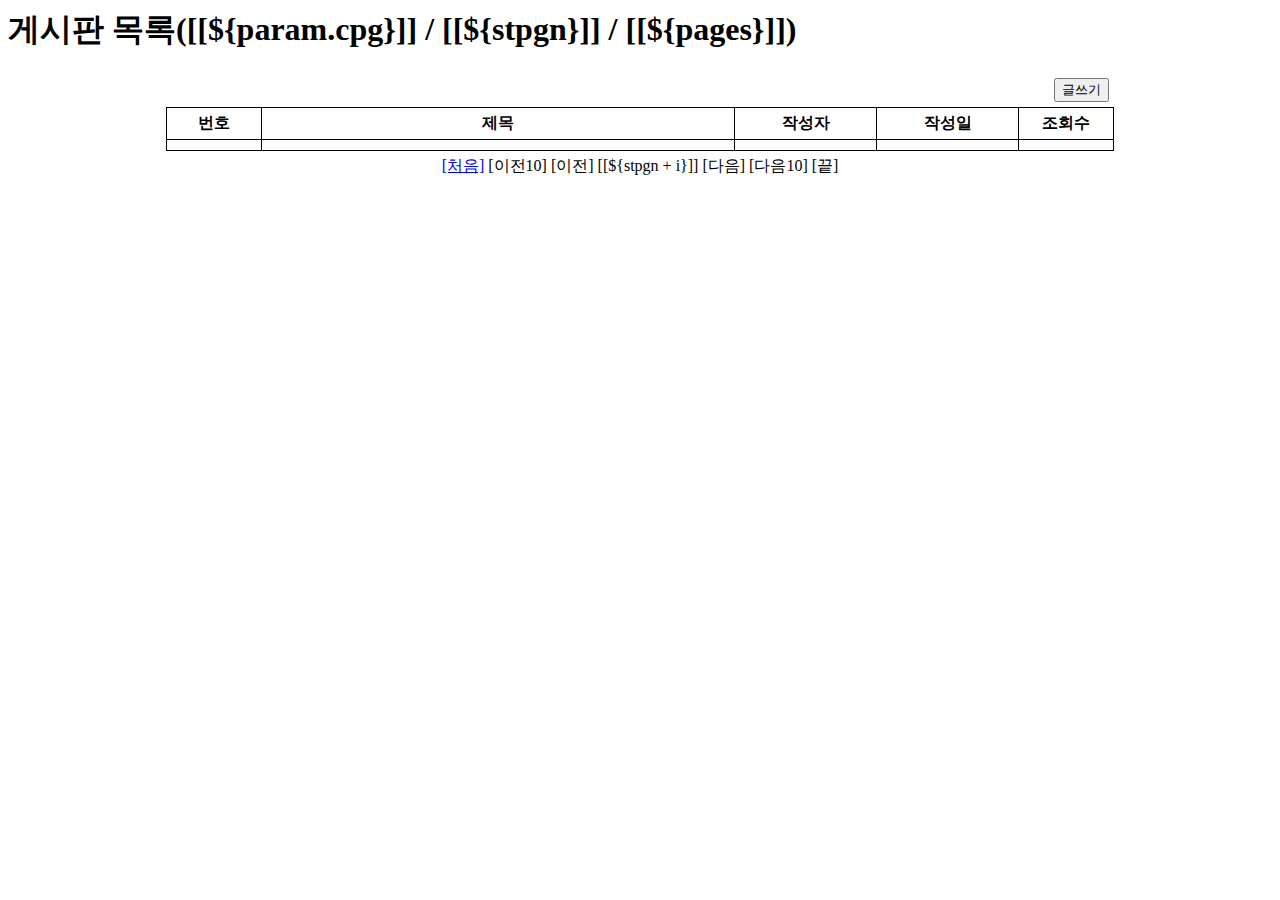
==== src/main/webapp/WEB-INF/templates/board/list.html @ a05a398b "페이지네이션 구현 2" ====
<html xmlns:th="http://www.thymeleaf.org"
xmlns:layout="http://ultraq.net.nz/thymeleaf/layout"
layout:decorate="~{fragments/layout}">

<th:block layout:fragment="mystyle">
	<style>
		table {
			/* border: 1px solid blue; */
			width: 75%;
			margin: 0 auto;
			border-collapse: collapse;
			
		}
		th,td {
			border: 1px solid black;
			text-align: center;
			padding: 5px;
		}
		.newbtn {
			border: none;
			text-align: right;
		}
		.pgnav {
			border: none;
		}
		.cpage {
			color: red;
			font-weight: bold;
			font-size: 150%;
		}
		td:nth-of-type(2) {
			text-align: left;			
		}
		
	</style>
</th:block>

<th:block layout:fragment="main">
	<div id="main" th:with="cpg=${(param.cpg == null or #strings.equals(param.cpg,''))? 1: T(java.lang.Integer).parseInt(param.cpg)}">
		<h1>게시판 목록([[${param.cpg}]] / [[${stpgn}]] / [[${pages}]])</h1>
		<table>
			<colgroup>
				<col style="width: 10%;">
				<col style="width: 50%">
				<col style="width: 15%;">
				<col style="width: 15%;">
				<col style="width: 10%;">
			</colgroup>
			<thead>
				<!-- <tr><td colspan="5" class="newbtn"><button type="button" id="newbtn">글쓰기</button></td></tr> -->
				
				<!-- 
				<tr><td th:if="${#strings.isEmpty(session.m)}" colspan="5" class="newbtn"><button type="button" id="newbtn" disabled>글쓰기</button></td></tr>
				<tr><td th:unless="${#strings.isEmpty(session.m)}" colspan="5" class="newbtn"><button type="button" id="newbtn">글쓰기</button></td></tr>
				 -->
				 
				<!-- <tr><td colspan="5" class="newbtn">
					<div th:if="${session.m != null}"><button type="button" id="newbtn">글쓰기</button></div>
					<div th:unless="${session.m != null}">&nbsp;</div>					
				</td></tr> -->
				
				<!-- 1. not session.isEmpty() -->
				<!-- 2. not not #strings.isEmpty(session.m) -->
				<!-- 3. session.m != null -->
				
				<tr><td colspan="5" class="newbtn">
					<div><button type="button" id="newbtn" th:disabled="${session.m == null}">글쓰기</button></div>										
				</td></tr>
				
				<tr>
					<th>번호</th>
					<th>제목</th>
					<th>작성자</th>
					<th>작성일</th>
					<th>조회수</th>
				</tr>
			</thead>
			<tbody>
				<tr th:each="b: ${bdlist}">
					<td th:text="${b.bno}"></td>
					<td><a th:text="${b.title}" th:href="@{/view(bno=${b.bno})}"></a></td>
					<td th:text="${b.userid}"></td>
					<td th:text="${#strings.substring(b.regdate,0,10)}"></td>
					<td th:text="${b.views}"></td>
				</tr>
								
				<tr>
					<td colspan="5" class="pgnav">
						<a th:if="${cpg != 1}" href="list?cpg=1">[처음]</a>
						<a th:if="${cpg > 10}" th:href="@{/list(cpg=${cpg - 10})}">[이전10]</a>
						<a th:if="${cpg > 1}" th:href="@{/list(cpg=${cpg - 1})}">[이전]</a>
						<th:block th:each="i: ${#numbers.sequence(0,9)}">
							<th:block th:if="${stpgn + i <= pages}">
								<span th:text="${stpgn + i}" th:if="${cpg == (stpgn+i)}" class="cpage"></span>
								<span th:unless="${cpg == (stpgn+i)}">
									<!-- <a th:if="${stpgn + i <= pages}" th:href="@{/list(cpg=${stpgn + i})}">[[${stpgn + i}]]</a> -->
									<a th:href="@{/list(cpg=${stpgn + i})}">[[${stpgn + i}]]</a>
								</span>
							</th:block>
						</th:block>
						<a th:if="${cpg < pages}" th:href="@{/list(cpg=${cpg + 1})}">[다음]</a> 
						<a th:if="${cpg <= pages-10}" th:href="@{/list(cpg=${cpg + 10})}">[다음10]</a> 
						<a th:if="${cpg < pages}" th:href="@{/list(cpg=${pages})}">[끝]</a>
					</td>
				</tr>
			</tbody>
		</table>
	</div>
</th:block>

<th:block layout:fragment="myscript">
	<script>
		let newbtn = document.getElementById('newbtn');
		newbtn.addEventListener('click', go2new);
		
		function go2new(){
			location.href = '/write';
		}
	</script>

</th:block>
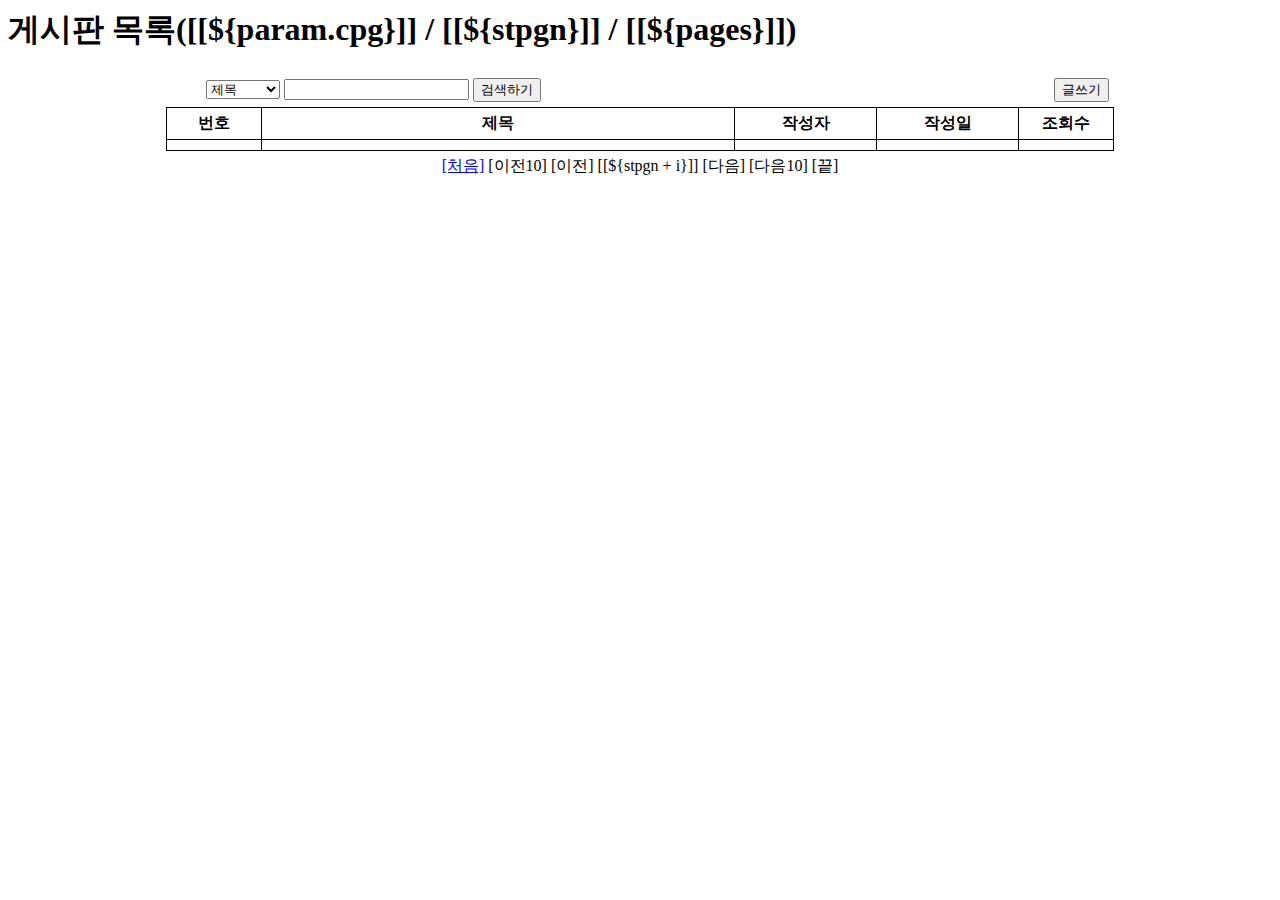
==== commit f0650352: "게시판 검색기능 구현 1" ====
--- a/src/main/webapp/WEB-INF/templates/board/list.html
+++ b/src/main/webapp/WEB-INF/templates/board/list.html
@@ -30,6 +30,11 @@
 		}
 		td:nth-of-type(2) {
 			text-align: left;			
+		}
+		.alignleft {
+			text-align:left;
+			display: inline-block;
+			width: 90%;
 		}
 		
 	</style>
@@ -64,7 +69,16 @@
 				<!-- 3. session.m != null -->
 				
 				<tr><td colspan="5" class="newbtn">
-					<div><button type="button" id="newbtn" th:disabled="${session.m == null}">글쓰기</button></div>										
+					<span class="alignleft" th:if="${not session.isEmpty()}">
+						<select name="fkey" id="fkey">
+							<option value="title">제목</option>
+							<option value="userid">작성자</option>
+							<option value="contents">본문내용</option>
+						</select>
+						<input type="text" name="fval" id="fval">
+						<button type="button" id="findbtn">검색하기</button>
+					</span>
+						<button type="button" id="newbtn" th:disabled="${session.m == null}">글쓰기</button>										
 				</td></tr>
 				
 				<tr>
@@ -113,9 +127,27 @@
 		let newbtn = document.getElementById('newbtn');
 		newbtn.addEventListener('click', go2new);
 		
+		// emcscript 2020 지원시 - 최신 브라우저 사용시
+		// Cannot read properties of null 세련되게 처리하기
+		// optional chaining 사용 -> 객체명?.addEventListener
+		// 검색시 요청 url : /list?fkey=title&fval=테스트
+		let findbtn = document.getElementById('findbtn');		 
+		findbtn?.addEventListener('click', () => { // findbtn 뒤에 ? 붙은거 확인!
+			let fkey = document.querySelector('#fkey');
+			let fval = document.querySelector('#fval');
+			if (fval.value == '') {
+				alert('검색할 내용을 입력하세요!');
+			} else{
+				let qry = '?fkey=' + fkey.value;
+				qry += '&fval=' + fval.value;
+				location.href = '/list' + qry;
+			}		
+		});
+		
 		function go2new(){
 			location.href = '/write';
 		}
+		
 	</script>
 
 </th:block>
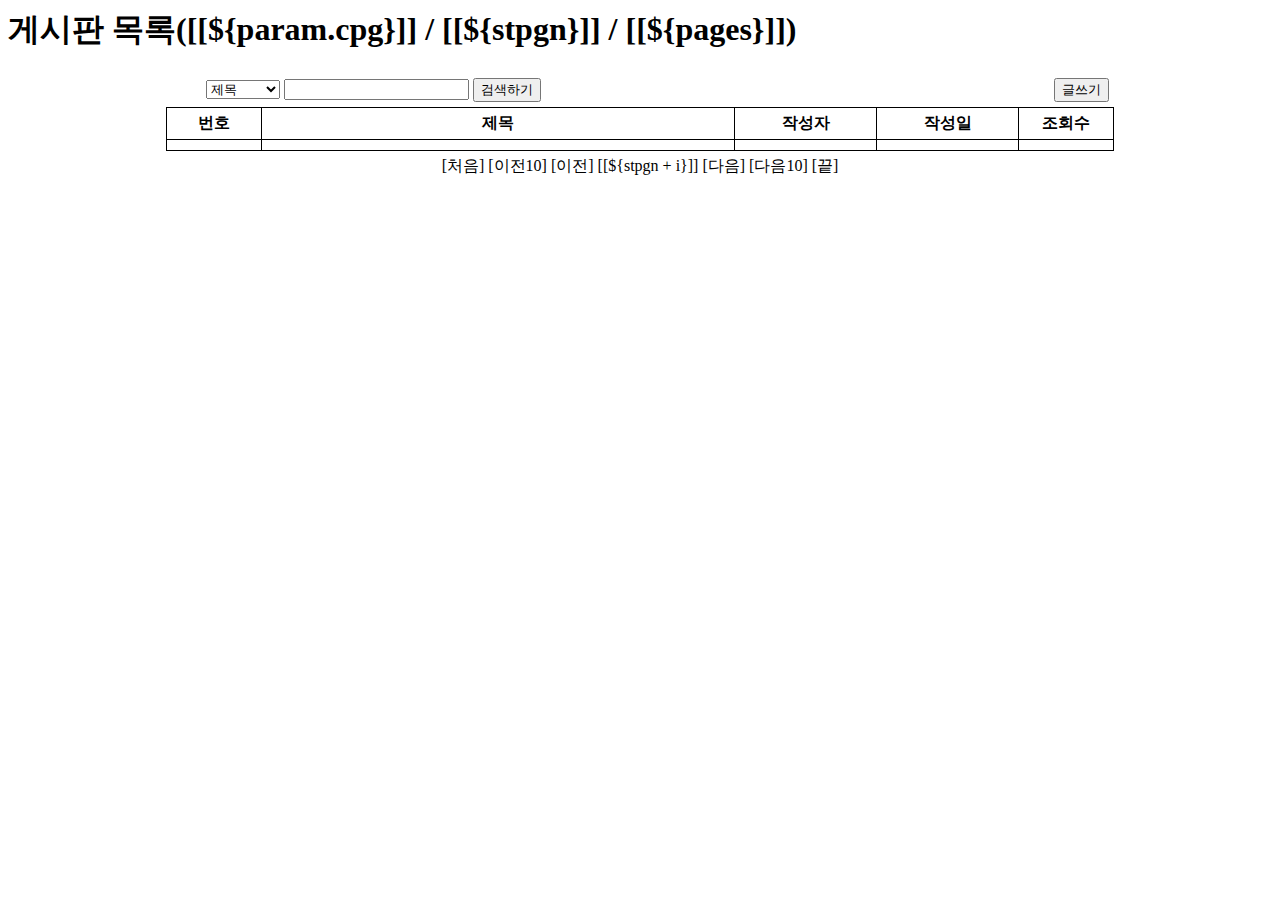
==== commit 267d0ed0: "게시판 검색 페이징 처리 2" ====
--- a/src/main/webapp/WEB-INF/templates/board/list.html
+++ b/src/main/webapp/WEB-INF/templates/board/list.html
@@ -100,21 +100,21 @@
 								
 				<tr>
 					<td colspan="5" class="pgnav">
-						<a th:if="${cpg != 1}" href="list?cpg=1">[처음]</a>
-						<a th:if="${cpg > 10}" th:href="@{/list(cpg=${cpg - 10})}">[이전10]</a>
-						<a th:if="${cpg > 1}" th:href="@{/list(cpg=${cpg - 1})}">[이전]</a>
+						<a th:if="${cpg != 1}" th:href="@{/list(cpg=1,fkey=${param.fkey},fval=${param.fval})}">[처음]</a>
+						<a th:if="${cpg > 10}" th:href="@{/list(cpg=${cpg - 10},fkey=${param.fkey},fval=${param.fval})}">[이전10]</a>
+						<a th:if="${cpg > 1}" th:href="@{/list(cpg=${cpg - 1},fkey=${param.fkey},fval=${param.fval})}">[이전]</a>
 						<th:block th:each="i: ${#numbers.sequence(0,9)}">
 							<th:block th:if="${stpgn + i <= pages}">
 								<span th:text="${stpgn + i}" th:if="${cpg == (stpgn+i)}" class="cpage"></span>
 								<span th:unless="${cpg == (stpgn+i)}">
 									<!-- <a th:if="${stpgn + i <= pages}" th:href="@{/list(cpg=${stpgn + i})}">[[${stpgn + i}]]</a> -->
-									<a th:href="@{/list(cpg=${stpgn + i})}">[[${stpgn + i}]]</a>
+									<a th:href="@{/list(cpg=${stpgn + i},fkey=${param.fkey},fval=${param.fval})}">[[${stpgn + i}]]</a>
 								</span>
 							</th:block>
 						</th:block>
-						<a th:if="${cpg < pages}" th:href="@{/list(cpg=${cpg + 1})}">[다음]</a> 
-						<a th:if="${cpg <= pages-10}" th:href="@{/list(cpg=${cpg + 10})}">[다음10]</a> 
-						<a th:if="${cpg < pages}" th:href="@{/list(cpg=${pages})}">[끝]</a>
+						<a th:if="${cpg < pages}" th:href="@{/list(cpg=${cpg + 1},fkey=${param.fkey},fval=${param.fval})}">[다음]</a> 
+						<a th:if="${cpg <= pages-10}" th:href="@{/list(cpg=${cpg + 10},fkey=${param.fkey},fval=${param.fval})}">[다음10]</a> 
+						<a th:if="${cpg < pages}" th:href="@{/list(cpg=${pages},fkey=${param.fkey},fval=${param.fval})}">[끝]</a>
 					</td>
 				</tr>
 			</tbody>
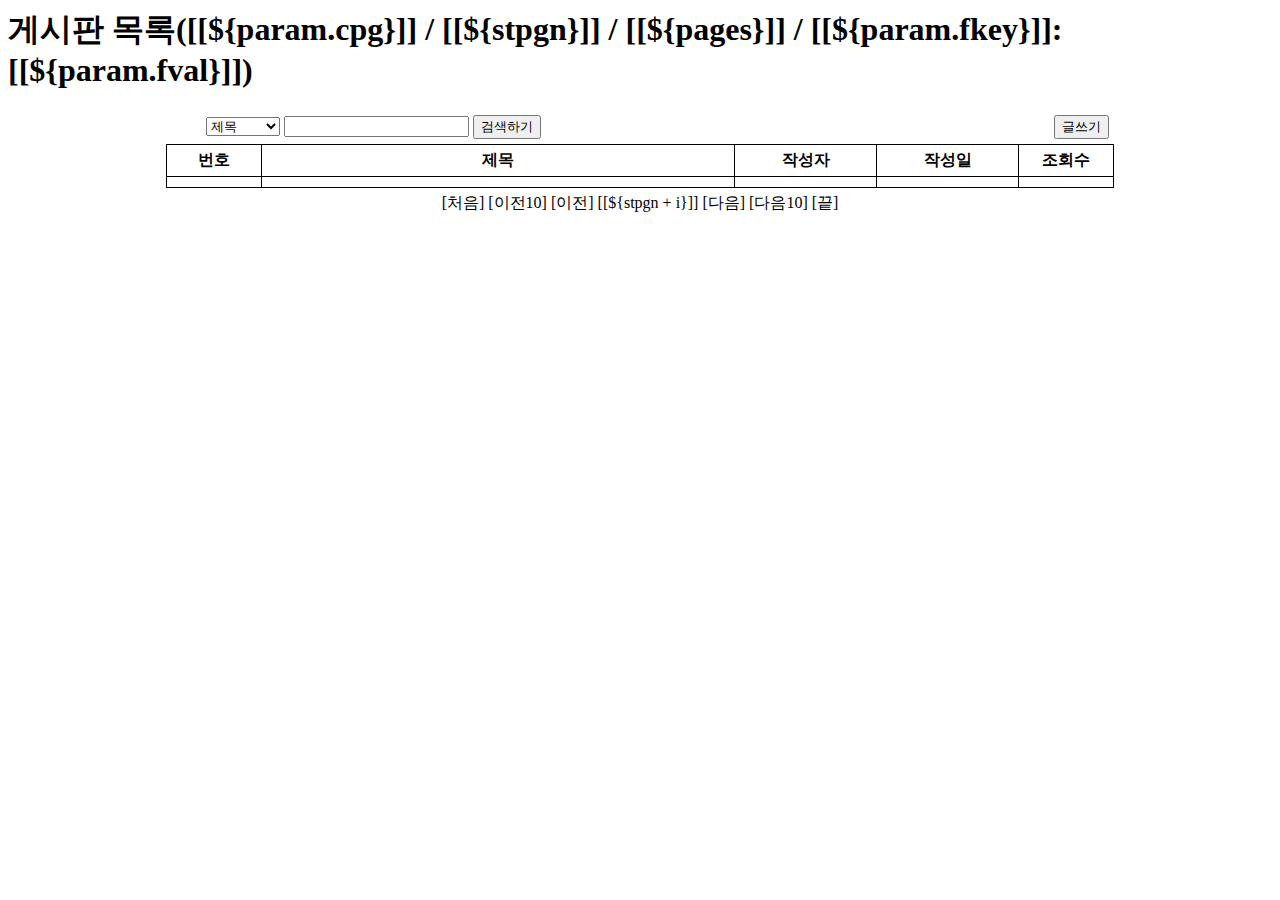
==== commit 7354f1b3: "검색 결과 페이징 처리 3" ====
--- a/src/main/webapp/WEB-INF/templates/board/list.html
+++ b/src/main/webapp/WEB-INF/templates/board/list.html
@@ -42,7 +42,7 @@
 
 <th:block layout:fragment="main">
 	<div id="main" th:with="cpg=${(param.cpg == null or #strings.equals(param.cpg,''))? 1: T(java.lang.Integer).parseInt(param.cpg)}">
-		<h1>게시판 목록([[${param.cpg}]] / [[${stpgn}]] / [[${pages}]])</h1>
+		<h1>게시판 목록([[${param.cpg}]] / [[${stpgn}]] / [[${pages}]] / [[${param.fkey}]]:[[${param.fval}]])</h1>
 		<table>
 			<colgroup>
 				<col style="width: 10%;">
@@ -100,6 +100,23 @@
 								
 				<tr>
 					<td colspan="5" class="pgnav">
+						<a th:if="${cpg != 1}" th:href="@{'/list?cpg=1' + ${fqry}}">[처음]</a>
+						<a th:if="${cpg > 10}" th:href="@{'/list?cpg=' + ${cpg - 10} + ${fqry}}">[이전10]</a>
+						<a th:if="${cpg > 1}" th:href="@{'/list?cpg=' + ${cpg - 1} + ${fqry}}">[이전]</a>
+						<th:block th:each="i: ${#numbers.sequence(0,9)}">
+							<th:block th:if="${stpgn + i <= pages}">
+								<span th:text="${stpgn + i}" th:if="${cpg == (stpgn+i)}" class="cpage"></span>
+								<span th:unless="${cpg == (stpgn+i)}">
+									<!-- <a th:if="${stpgn + i <= pages}" th:href="@{/list(cpg=${stpgn + i})}">[[${stpgn + i}]]</a> -->
+									<a th:href="@{'/list?cpg=' + ${stpgn + i} + ${fqry}}">[[${stpgn + i}]]</a>
+								</span>
+							</th:block>
+						</th:block>
+						<a th:if="${cpg < pages}" th:href="@{'/list?cpg=' + ${cpg + 1} + ${fqry}}">[다음]</a> 
+						<a th:if="${cpg <= pages-10}" th:href="@{'/list?cpg=' + ${cpg + 10} + ${fqry}}">[다음10]</a> 
+						<a th:if="${cpg < pages}" th:href="@{'/list?cpg=' + ${pages} + ${fqry}}">[끝]</a>
+					</td>
+					<!-- <td colspan="5" class="pgnav">
 						<a th:if="${cpg != 1}" th:href="@{/list(cpg=1,fkey=${param.fkey},fval=${param.fval})}">[처음]</a>
 						<a th:if="${cpg > 10}" th:href="@{/list(cpg=${cpg - 10},fkey=${param.fkey},fval=${param.fval})}">[이전10]</a>
 						<a th:if="${cpg > 1}" th:href="@{/list(cpg=${cpg - 1},fkey=${param.fkey},fval=${param.fval})}">[이전]</a>
@@ -107,7 +124,7 @@
 							<th:block th:if="${stpgn + i <= pages}">
 								<span th:text="${stpgn + i}" th:if="${cpg == (stpgn+i)}" class="cpage"></span>
 								<span th:unless="${cpg == (stpgn+i)}">
-									<!-- <a th:if="${stpgn + i <= pages}" th:href="@{/list(cpg=${stpgn + i})}">[[${stpgn + i}]]</a> -->
+									<a th:if="${stpgn + i <= pages}" th:href="@{/list(cpg=${stpgn + i})}">[[${stpgn + i}]]</a>
 									<a th:href="@{/list(cpg=${stpgn + i},fkey=${param.fkey},fval=${param.fval})}">[[${stpgn + i}]]</a>
 								</span>
 							</th:block>
@@ -115,7 +132,7 @@
 						<a th:if="${cpg < pages}" th:href="@{/list(cpg=${cpg + 1},fkey=${param.fkey},fval=${param.fval})}">[다음]</a> 
 						<a th:if="${cpg <= pages-10}" th:href="@{/list(cpg=${cpg + 10},fkey=${param.fkey},fval=${param.fval})}">[다음10]</a> 
 						<a th:if="${cpg < pages}" th:href="@{/list(cpg=${pages},fkey=${param.fkey},fval=${param.fval})}">[끝]</a>
-					</td>
+					</td> -->
 				</tr>
 			</tbody>
 		</table>
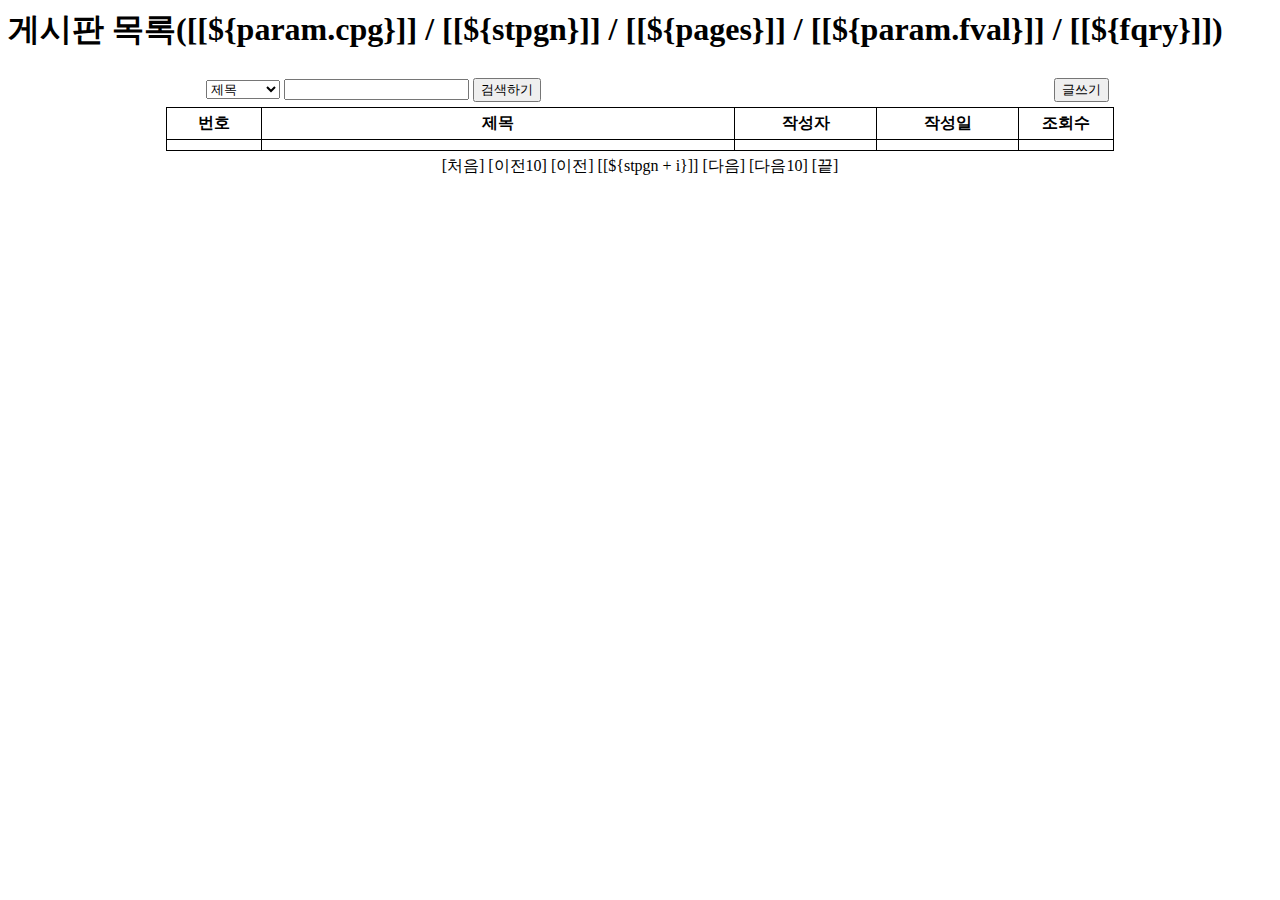
==== commit b01219a5: "로그인 여부에 따른 수정/삭제 버튼 표시여부 지정" ====
--- a/src/main/webapp/WEB-INF/templates/board/list.html
+++ b/src/main/webapp/WEB-INF/templates/board/list.html
@@ -42,7 +42,9 @@
 
 <th:block layout:fragment="main">
 	<div id="main" th:with="cpg=${(param.cpg == null or #strings.equals(param.cpg,''))? 1: T(java.lang.Integer).parseInt(param.cpg)}">
-		<h1>게시판 목록([[${param.cpg}]] / [[${stpgn}]] / [[${pages}]] / [[${param.fkey}]]:[[${param.fval}]])</h1>
+		<h1 th:with="qry=(${#httpServletRequest.queryString})">
+			게시판 목록([[${param.cpg}]] / [[${stpgn}]] / [[${pages}]] / [[${param.fval}]] / [[${fqry}]])
+		</h1>
 		<table>
 			<colgroup>
 				<col style="width: 10%;">
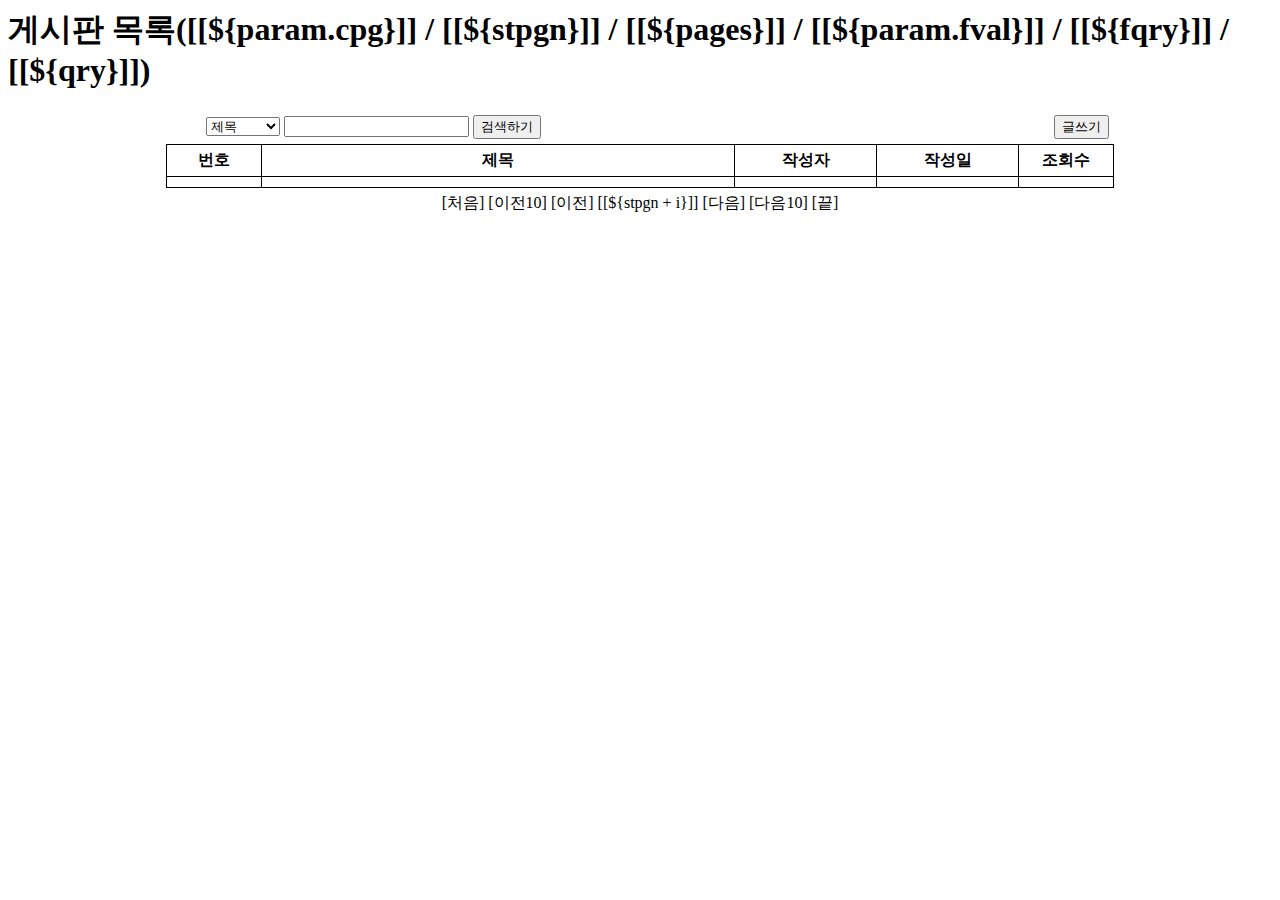
==== commit a54f7aec: "게시판 삭제기능 구현" ====
--- a/src/main/webapp/WEB-INF/templates/board/list.html
+++ b/src/main/webapp/WEB-INF/templates/board/list.html
@@ -43,7 +43,7 @@
 <th:block layout:fragment="main">
 	<div id="main" th:with="cpg=${(param.cpg == null or #strings.equals(param.cpg,''))? 1: T(java.lang.Integer).parseInt(param.cpg)}">
 		<h1 th:with="qry=(${#httpServletRequest.queryString})">
-			게시판 목록([[${param.cpg}]] / [[${stpgn}]] / [[${pages}]] / [[${param.fval}]] / [[${fqry}]])
+			게시판 목록([[${param.cpg}]] / [[${stpgn}]] / [[${pages}]] / [[${param.fval}]] / [[${fqry}]] / [[${qry}]])
 		</h1>
 		<table>
 			<colgroup>
@@ -107,7 +107,7 @@
 						<a th:if="${cpg > 1}" th:href="@{'/list?cpg=' + ${cpg - 1} + ${fqry}}">[이전]</a>
 						<th:block th:each="i: ${#numbers.sequence(0,9)}">
 							<th:block th:if="${stpgn + i <= pages}">
-								<span th:text="${stpgn + i}" th:if="${cpg == (stpgn+i)}" class="cpage"></span>
+								<span th:text="${stpgn + i}" th:if="${cpg == (stpgn + i)}" class="cpage"></span>
 								<span th:unless="${cpg == (stpgn+i)}">
 									<!-- <a th:if="${stpgn + i <= pages}" th:href="@{/list(cpg=${stpgn + i})}">[[${stpgn + i}]]</a> -->
 									<a th:href="@{'/list?cpg=' + ${stpgn + i} + ${fqry}}">[[${stpgn + i}]]</a>
